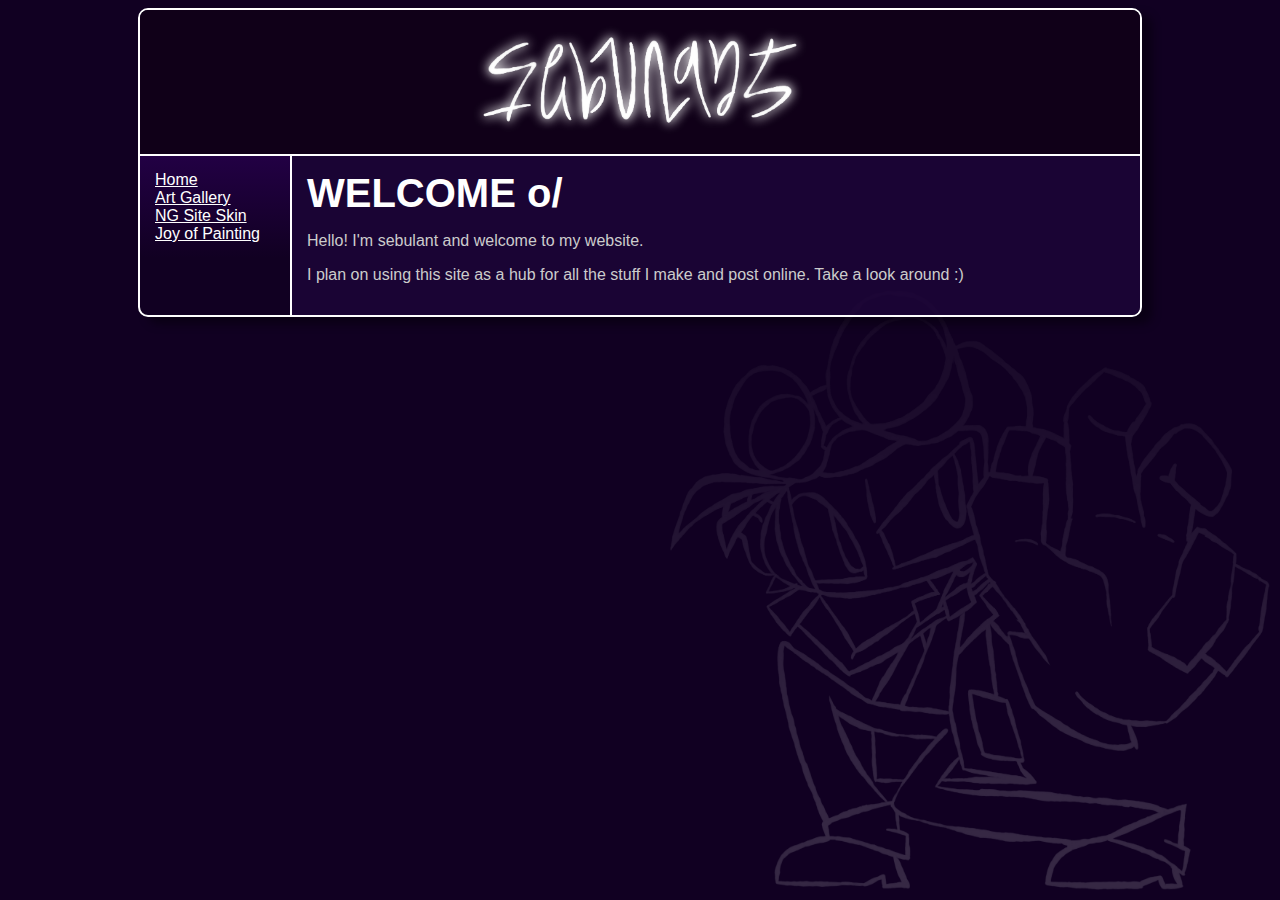
==== index.html @ acc10930 "the website" ====
<!DOCTYPE html>
<html>
	<head>
		<title>sebulant homepage</title>
		<link rel="stylesheet" href="styles.css">
		<link rel="icon" type="image/x-icon" href="favicon.ico">
	</head>
	<body>
		<div class="container">
			<div class="header">
				<a href="">
					<img src="logo.png">
				</a>
			</div>
			<div class="navbar">
				<a href="">Home</a><br>
				<a href="/art">Art Gallery</a><br>
				<a href="/ngsiteskin">NG Site Skin</a><br>
				<a href="/joyofpainting">Joy of Painting</a><br>
			</div>
			<div class="content">
				<p class="title">WELCOME o/</p>
				<p>Hello! I'm sebulant and welcome to my website.</p>
				<p>I plan on using this site as a hub for all the stuff I make and post online. Take a look around :)</p>
			</div>
		</div>
	</body>
</html>
---- styles.css ----
body {
    font-family: Arial, sans-serif;
	background-color: #102;
	background-image: url("razsquare.png");
	background-position: bottom 10px right 10px;
	background-attachment: fixed;
	background-repeat: no-repeat;
  	background-size: 600px 600px;
	color: #fff;
}

div.container {
	max-width: 1000px;
	margin: auto;
	border: solid #fff 2px;
	border-radius: 10px;
	box-shadow: 10px 7px 10px #0006;
}
div.header {
	background-color: #100018;
	padding: 10px;
	border-bottom: solid #fff 2px;
	border-radius: 8px 8px 0px 0px;
	text-align: center;
}
div.navbar {
	float: left;
	padding: 15px;
	width: 120px;
	height: 100%;
	border-radius: 0px 0px 0px 8px;
	background-image: linear-gradient(#204, #102);
}
div.content {
	padding: 15px;
	margin-left: 150px;
	border-left: solid #fff 2px;
	border-radius: 0px 0px 8px 0px;
	background-color: #1E063Abb;
}

div.header p {
	font-size: 32px;
	font-weight: 800;
	margin: 5px 0px 5px 10px;
}
div.header img {
	height: 120px;
	width: auto !important;
	drop-shadow: 0px 0px 30px #fff;
	transition: drop-shadow 1s;
}
div.header img:hover {
	drop-shadow: 0px 0px 60px #fff;
}
li img {
	max-height: 100px;
	width: auto;
}

p, ul, a {
	font-size: 16px;
	color: #ccc;
}
p.title {
	color: #fff;
	font-size: 40px;
	font-weight: 800;
	margin: 0px;
}
p.imgcaption {
	font-style: italic;
	margin-top: 0px;
}

a {
	color:#fff;
	transition:color .2s;
	cursor: pointer;
	text-decoration: underline;
}
a:hover {
	color:#bbb;
}
.navbar a.selected {
	font-weight: bold;
}

div.error {
    left: 0;
    line-height: 200px;
    margin-top: -100px;
    position: absolute;
    text-align: center;
    top: 50%;
    width: 100%;
}
div.error a {
	font-size: 20em;
	font-weight: 800;
	text-decoration: none;
}

img {
	width: 100%;
}

p.aboutme {
	float: left;
	width: 100%;
	margin-bottom: 0px;
}
.aboutme img {
	height: 100px;
	width: auto;
	display: block;
	float: right;
	margin-left: 16px;
}

div.popupbg {
	position: fixed;
	width: 100%;
	height: 100%;
	top: 0px;
	left: 0px;
	background-color: #000c;
	margin: auto;
    display: flex;
    align-items: center;
}
img.popupimg {
    margin-left: 5%;
    max-width: 90%;
    max-height: 90%;
}
img.clickimg {
	cursor: pointer;
}

ul li {
	margin-top: 2px;
}
ul ul li {
	margin-top: 0px;
}

hr {
	color: #fff;
	margin-top: 16px;
	margin-bottom: 16px;
}
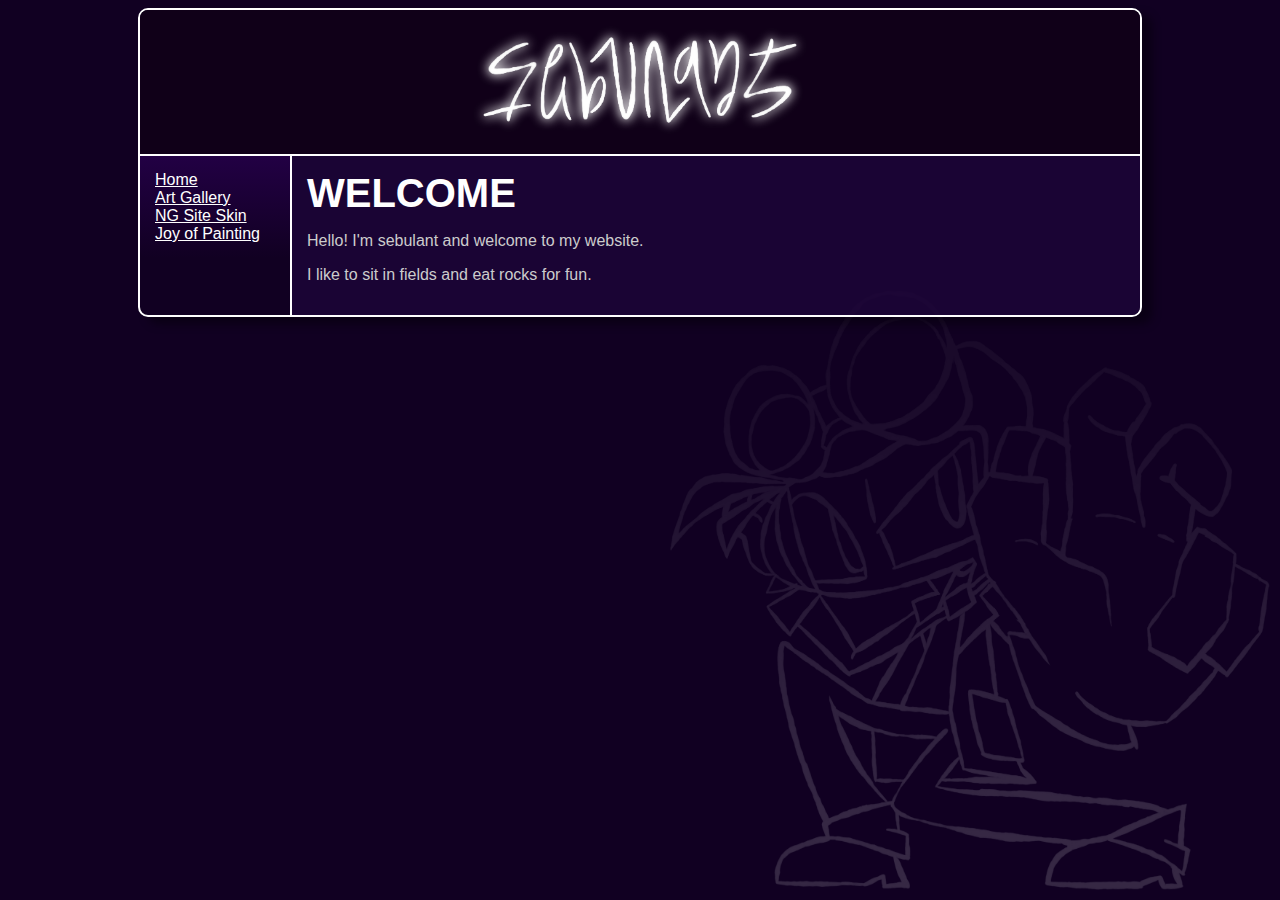
==== commit 85a255cf: "Updated ngss changelog" ====
--- a/index.html
+++ b/index.html
@@ -19,9 +19,9 @@
 				<a href="/joyofpainting">Joy of Painting</a><br>
 			</div>
 			<div class="content">
-				<p class="title">WELCOME o/</p>
+				<p class="title">WELCOME</p>
 				<p>Hello! I'm sebulant and welcome to my website.</p>
-				<p>I plan on using this site as a hub for all the stuff I make and post online. Take a look around :)</p>
+				<p>I like to sit in fields and eat rocks for fun.</p>
 			</div>
 		</div>
 	</body>
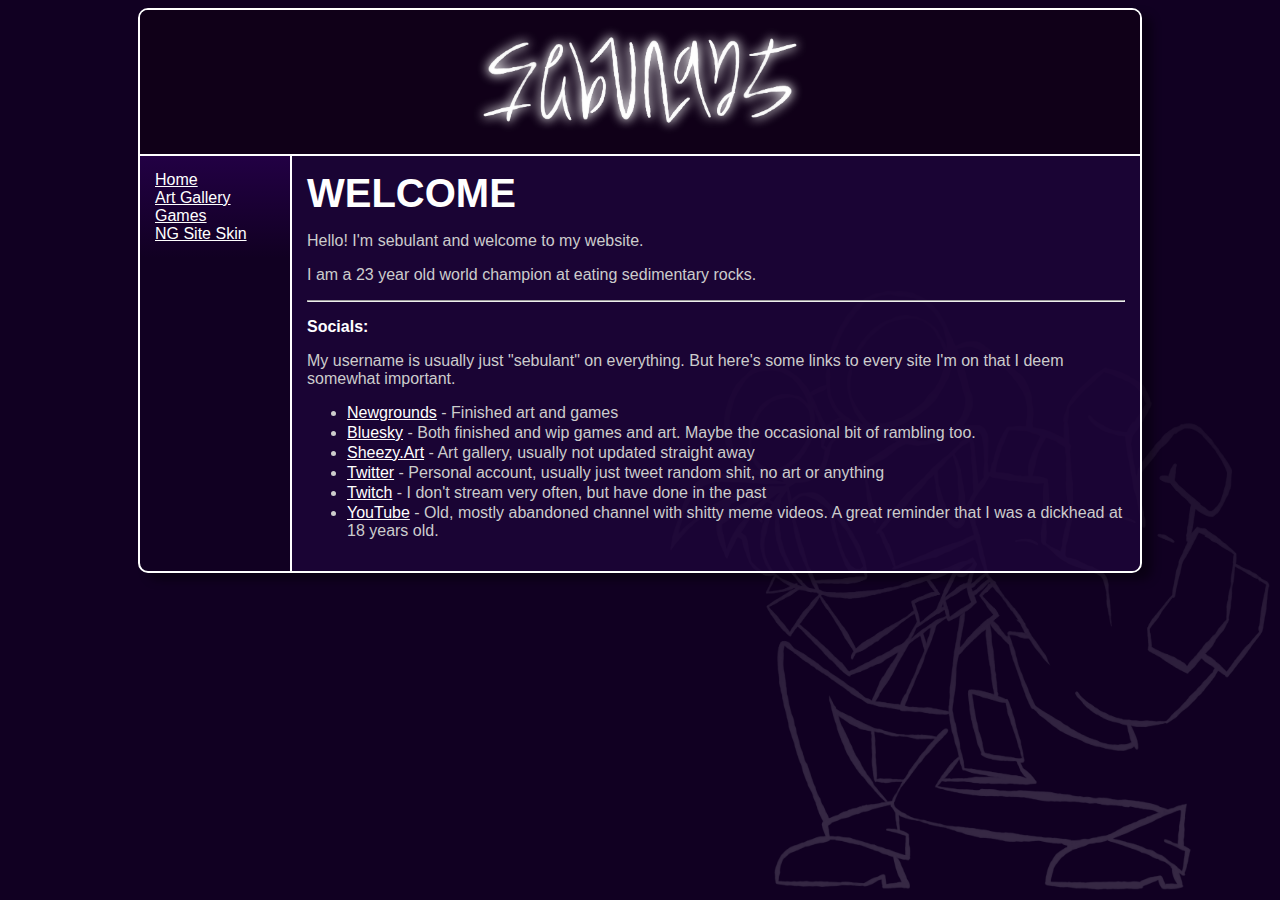
==== commit affc8639: "Games section" ====
--- a/index.html
+++ b/index.html
@@ -15,13 +15,24 @@
 			<div class="navbar">
 				<a href="">Home</a><br>
 				<a href="/art">Art Gallery</a><br>
+				<a href="/games">Games</a><br>
 				<a href="/ngsiteskin">NG Site Skin</a><br>
-				<a href="/joyofpainting">Joy of Painting</a><br>
 			</div>
 			<div class="content">
 				<p class="title">WELCOME</p>
 				<p>Hello! I'm sebulant and welcome to my website.</p>
-				<p>I like to sit in fields and eat rocks for fun.</p>
+				<p>I am a 23 year old world champion at eating sedimentary rocks.</p>
+				<hr>
+				<b>Socials:</b>
+				<p>My username is usually just "sebulant" on everything. But here's some links to every site I'm on that I deem somewhat important.</p>
+				<ul>
+					<li><a href="https://sebulant.newgrounds.com/">Newgrounds</a> - Finished art and games</li>
+					<li><a href="https://bsky.app/profile/sebulant.newgrounds.com">Bluesky</a> - Both finished and wip games and art. Maybe the occasional bit of rambling too.</li>
+					<li><a href="https://sheezy.art/sebulant">Sheezy.Art</a> - Art gallery, usually not updated straight away</li>
+					<li><a href="https://x.com/sebulant">Twitter</a> - Personal account, usually just tweet random shit, no art or anything</li>
+					<li><a href="https://twitch.tv/sebulant">Twitch</a> - I don't stream very often, but have done in the past</li>
+					<li><a href="https://www.youtube.com/@sebulant">YouTube</a> - Old, mostly abandoned channel with shitty meme videos. A great reminder that I was a dickhead at 18 years old.</li>
+				</ul>
 			</div>
 		</div>
 	</body>
--- a/styles.css
+++ b/styles.css
@@ -101,8 +101,27 @@
 	text-decoration: none;
 }
 
-img {
+div.game-container {
+	display: flex;
+	align-items: center;
+	justify-content: center;
+}
+div.game-description {
+	padding-left: 20px;
+}
+.game-description b {
+	font-size: 36px;
+}
+div.game-container img.game-thumbnail {
+	width: 300px;
+}
+
+img:not(.popupimg) {
 	width: 100%;
+}
+img.site-icon {
+	width: 30px;
+	margin-right: 10px;
 }
 
 p.aboutme {
@@ -130,9 +149,12 @@
     align-items: center;
 }
 img.popupimg {
-    margin-left: 5%;
     max-width: 90%;
     max-height: 90%;
+	position: fixed;
+	top: 50%;
+	left: 50%;
+	transform: translate(-50%, -50%);
 }
 img.clickimg {
 	cursor: pointer;
